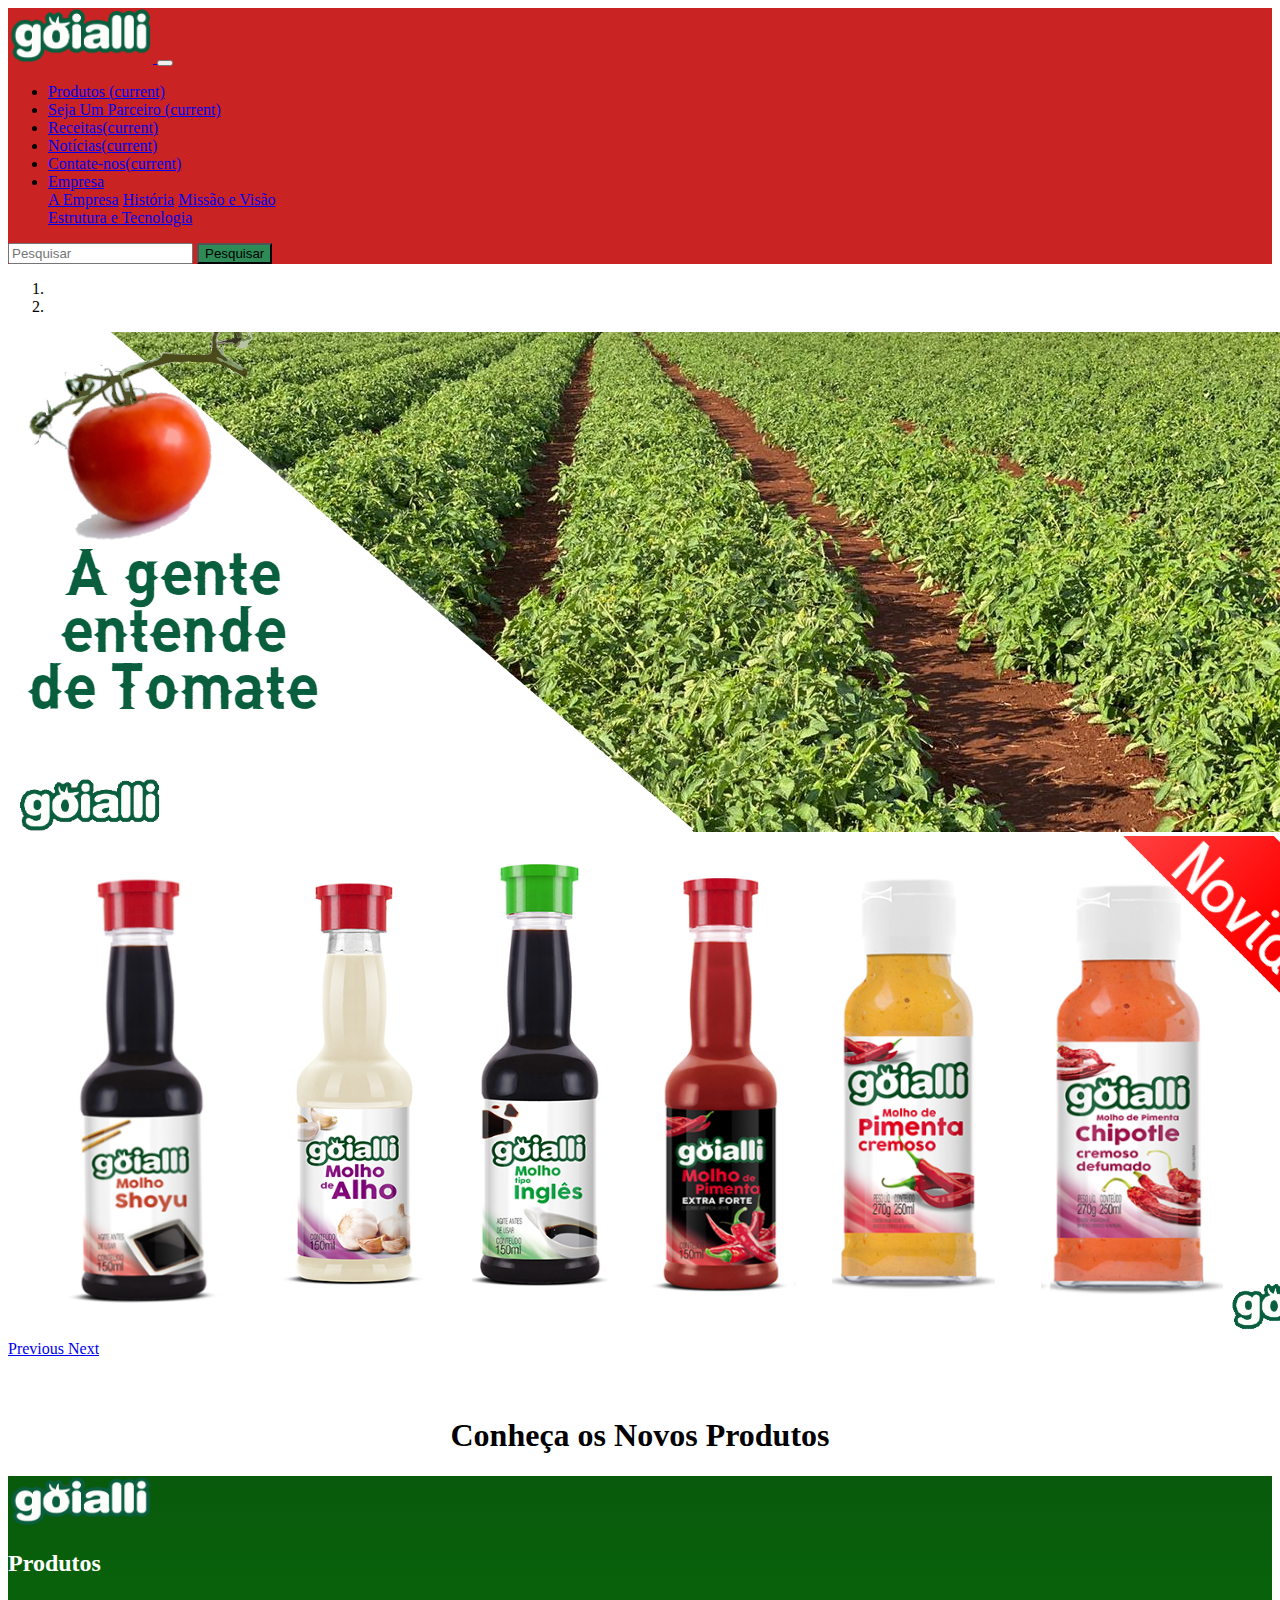
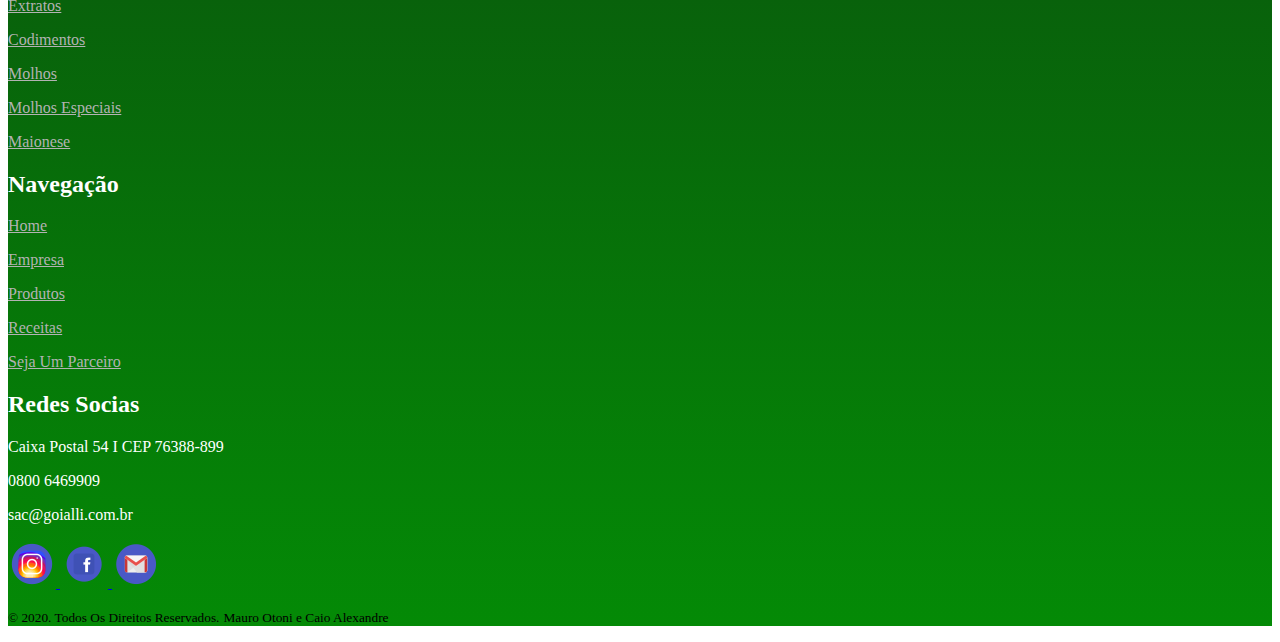
==== index.html @ 7531576b "Add files via upload" ====
<!DOCTYPE html>
<html>

<head>
    <title>Goialli</title>
    <!-- CSS only -->
    <link rel="stylesheet" href="https://stackpath.bootstrapcdn.com/bootstrap/4.5.0/css/bootstrap.min.css" integrity="sha384-9aIt2nRpC12Uk9gS9baDl411NQApFmC26EwAOH8WgZl5MYYxFfc+NcPb1dKGj7Sk" crossorigin="anonymous">

    <!-- JS, Popper.js, and jQuery -->
    <script src="https://code.jquery.com/jquery-3.5.1.slim.min.js" integrity="sha384-DfXdz2htPH0lsSSs5nCTpuj/zy4C+OGpamoFVy38MVBnE+IbbVYUew+OrCXaRkfj" crossorigin="anonymous"></script>
    <script src="https://cdn.jsdelivr.net/npm/popper.js@1.16.0/dist/umd/popper.min.js" integrity="sha384-Q6E9RHvbIyZFJoft+2mJbHaEWldlvI9IOYy5n3zV9zzTtmI3UksdQRVvoxMfooAo" crossorigin="anonymous"></script>
    <script src="https://stackpath.bootstrapcdn.com/bootstrap/4.5.0/js/bootstrap.min.js" integrity="sha384-OgVRvuATP1z7JjHLkuOU7Xw704+h835Lr+6QL9UvYjZE3Ipu6Tp75j7Bh/kR0JKI" crossorigin="anonymous"></script>
    <script type="text/javascript" src="js/js.js"></script>
    <meta name="description" content="Site institucional da Goalli, empresa de produtos alimentícios localizada em Goianésia, Goiás, Brasil. Reunimos profissionais diferenciados para todas as etapas da produ‹o: plantio, colheita, sele‹o, processamento, pesquisa, engenharia, comercializa‹o, marketing e logística. Produzimos atomatados como extrato, polpa e molho completo, alem de vegetais, ketchup e mostarda. Goiás Alimentos S/A.">
    <meta name="keywords" content="goialli, goianésia, goias, brasil, centro-oeste, alimentos, atomatados, extrato, polpa, molho, pimenta, maionese, goumert, shoyu, chiplote ketchup, mostarda">
    <link rel="shortcut icon" href="assets/favicon.png" type="image/x-icon">
    <link href="css/css.css" rel="stylesheet" type="text/css">
    <meta name="viewport" content="width=device-width, initial-scale=1">




</head>

<body>


    <nav class="navbar navbar-expand-lg navbar-dark shadow p-3 mb-3" style="background-color: rgb(202, 35, 35);">
        <a class="navbar-brand" href="#">
            <img src="assets/goiallilogo2.png" width="145" height="55" class="d-inline-block align-top" alt="" loading="lazy">
        </a>
        <button class="navbar-toggler" type="button" data-toggle="collapse" data-target="#navbarSupportedContent" aria-controls="navbarSupportedContent" aria-expanded="false" aria-label="Toggle navigation">
          <span class="navbar-toggler-icon"></span>
        </button>

        <div class="collapse navbar-collapse" id="navbarSupportedContent">
            <ul class="navbar-nav mr-auto">
                <li class="nav-item active">
                    <a class="nav-link" href="#">Produtos <span class="sr-only">(current)</span></a>
                </li>
                <li class="nav-item active">
                    <a class="nav-link" href="#">Seja Um Parceiro <span class="sr-only">(current)</span></a>
                </li>
                <li class="nav-item active">
                    <a class="nav-link" href="#">Receitas<span class="sr-only">(current)</span></a>
                </li>
                <li class="nav-item active">
                    <a class="nav-link" href="#">Notícias<span class="sr-only">(current)</span></a>
                </li>
                <li class="nav-item active">
                    <a class="nav-link" href="#">Contate-nos<span class="sr-only">(current)</span></a>
                </li>
                <li class="nav-item dropdown active">
                    <a class="nav-link dropdown-toggle" href="#" id="navbarDropdown" role="button" data-toggle="dropdown" aria-haspopup="true" aria-expanded="false">
                Empresa
              </a>
                    <div class="dropdown-menu bg-danger" aria-labelledby="navbarDropdown">
                        <a class="dropdown-item" href="#">A Empresa</a>
                        <a class="dropdown-item" href="#">História</a>
                        <a class="dropdown-item" href="#">Missão e Visão</a>
                        <div class="dropdown-divider" style="background-color: rgb(255, 0, 0);"></div>
                        <a class="dropdown-item" href="#">Estrutura e Tecnologia</a>
                    </div>
                </li>

            </ul>
            <form class="form-inline my-2 my-lg-0">
                <input class="form-control mr-sm-2" type="search" placeholder="Pesquisar" aria-label="Search">
                <button class="btn btn-success my-2 my-sm-0" style="background-color: seagreen;" type="submit">Pesquisar</button>
            </form>
        </div>
    </nav>



    <div id="carouselExampleIndicators" class="carousel slide" data-ride="carousel">
        <ol class="carousel-indicators">
            <li data-target="#carouselExampleIndicators" data-slide-to="0" class="active"></li>
            <li data-target="#carouselExampleIndicators" data-slide-to="1"></li>

        </ol>
        <div class="carousel-inner">
            <div class="carousel-item active">
                <img class="d-block" src="assets/plantacao.png" alt="First slide">
            </div>
            <div class="carousel-item">
                <img class="d-block" src="assets/novosmolhos.png" alt="Third slide">


            </div>

        </div>
        <a class="carousel-control-prev" href="#carouselExampleIndicators" role="button" data-slide="prev">
            <span class="carousel-control-prev-icon" aria-hidden="true"></span>
            <span class="sr-only">Previous</span>
        </a>

        <a class="carousel-control-next" href="#carouselExampleIndicators" role="button" data-slide="next">
            <span class="carousel-control-next-icon" aria-hidden="true"></span>
            <span class="sr-only">Next</span>
        </a>
    </div>
    <div class="divtexto container">
        <a class="texto text-muted">
            <h1>Conheça os Novos Produtos</h1>
        </a>
    </div>
    <footer class="footer">
        <div class="mt-5 pt-5 pb-5" class="footer">
            <div class="container">
                <a class="footerbar-brand" href="#">
                    <img src="assets/goiallilogorodape2.png" width="145" height="50" alt="">
                </a>
            </div>
            <div class="container cor">
                <div class="row">
                    <div class="col-lg-4 col-xs-12 cor">
                        <div class="vertical-line" class="text-muted"></div>
                        <h2 class="mt-lg-5 mt-sm-3" class="texto" class="text-muted">Produtos</h2>

                        <p> <a class="link" href="# ">Extratos</a></p>
                        <p> <a class="link" href="# ">Codimentos</a></p>
                        <p> <a class="link" href="# ">Molhos </a></p>
                        <p> <a class="link" href="# ">Molhos Especiais</a></p>
                        <p> <a class="link" href="# ">Maionese</a></p>
                    </div>
                    <div class="col-lg-4 col-xs-12 cor ">
                        <div class="vertical-line" class="text-muted"></div>
                        <h2 class="mt-lg-5 mt-sm-3 " class="texto " class="text-muted ">Navegação</h2>


                        <p> <a class="link" href="# ">Home</a></p>
                        <p> <a class="link" href="# ">Empresa</a></p>
                        <p> <a class="link" href="# ">Produtos</a></p>
                        <p> <a class="link" href="# ">Receitas</a></p>
                        <p> <a class="link" href="# ">Seja Um Parceiro</a></p>
                    </div>
                    <div class="col-lg-4 col-xs-12 cor ">
                        <h2 class="mt-lg-5 mt-sm-3 " class="texto " class="text-muted ">
                            <fonte color="#ff0000 ">Redes Socias</fonte>
                        </h2>

                        <p class="mb-0 "><i class="fa fa-phone mr-3 "></i>Caixa Postal 54 I CEP 76388-899</p>
                        <p class="mb-0 "><i class="fa fa-phone mr-3 "></i>0800 6469909</p>
                        <p><i class="fa fa-envelope-o mr-3 "></i>sac@goialli.com.br</p>
                        <div>
                            <a class="socialicon" href="#">
                                <img src="assets/intagramicon.png" alt="">
                            </a>
                            <a class="socialicon" href="#">
                                <img src="assets/facebookicon.png" alt="">
                            </a>
                            <a class="socialicon" href="#">
                                <img src="assets/gmailicon.png" alt="">
                            </a>
                        </div>
                    </div>
                </div>
            </div>
            <div class="container" class="row mt-5 ">
                <div class="col copyright ">
                    <p class=" "><small class="text-white-50 ">© 2020. Todos Os Direitos Reservados.</small>
                        <small class="text-white-50 ">Mauro Otoni e Caio Alexandre</small>
                    </p>
                </div>
            </div>
        </div>
        </div>
    </footer>


</body>

</html>
---- css/css.css ----
.divtexto {
        padding-top: 3%;
    }
    
    .texto {
        text-align: center;
    }
    
    .divtexto {
        padding-top: 3%;
    }
    
    .texto {
        text-align: center;
    }
    
    .espaco {
        padding-top: 4%;
    }
    
    .molhodiv {
        font-family: 'Tangerine', cursive;
    }
    
    .tamanho h1 {
        font-size: 70px;
    }
    
    .tamanho h3 {
        font-size: 40px;
    }
    
    .verde {
        color: rgb(0, 128, 0);
    }
    
    .shoyu {
        margin-left: 15%;
        transition: none;
    }
    
    .footer {
        background: linear-gradient(to bottom, #095A0C 0%, #048a06 100%);
    }
    
    .cor {
        color: rgb(255, 255, 255)
    }
    
    div.vertical-line {
        width: 1px;
        background-color: #5f5f5f;
        height: 100%;
        float: right;
    }
    
    .link {
        color: rgb(179, 179, 179);
    }
    
    .link:hover {
        color: rgb(255, 255, 255);
        text-decoration: underline;
        transition-delay: 1s;
    }
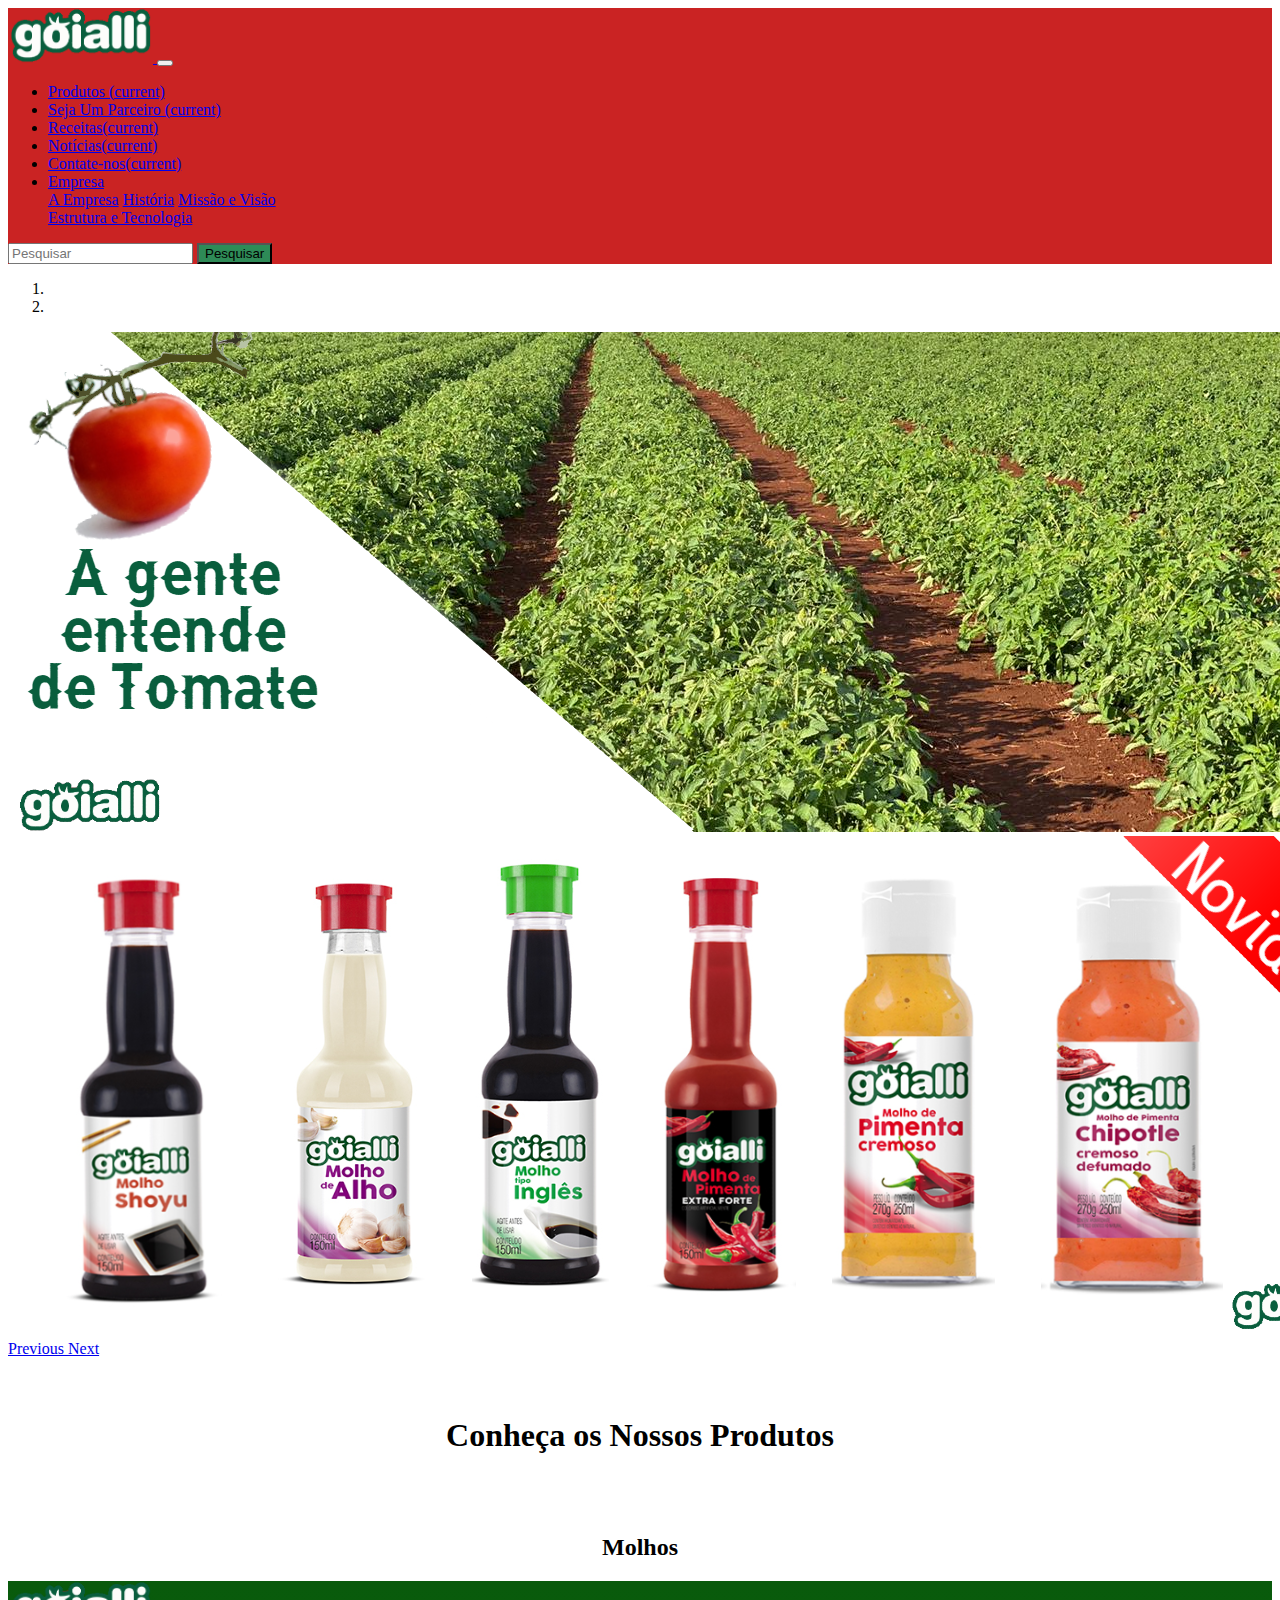
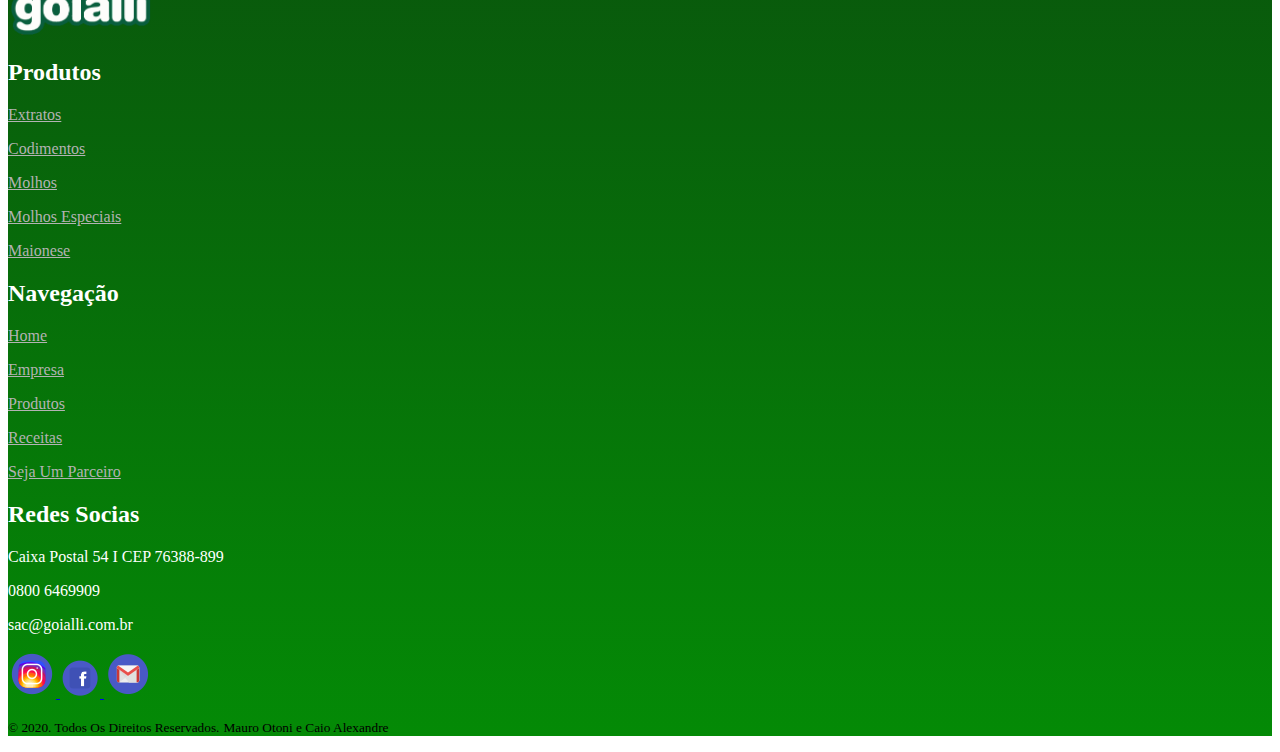
==== commit 646b17e1: "13/07" ====
--- a/index.html
+++ b/index.html
@@ -16,6 +16,7 @@
     <link rel="shortcut icon" href="assets/favicon.png" type="image/x-icon">
     <link href="css/css.css" rel="stylesheet" type="text/css">
     <meta name="viewport" content="width=device-width, initial-scale=1">
+    <script src="https://code.jquery.com/jquery-3.5.0.js"></script>
 
 
 
@@ -23,53 +24,53 @@
 </head>
 
 <body>
-
-
-    <nav class="navbar navbar-expand-lg navbar-dark shadow p-3 mb-3" style="background-color: rgb(202, 35, 35);">
-        <a class="navbar-brand" href="#">
-            <img src="assets/goiallilogo2.png" width="145" height="55" class="d-inline-block align-top" alt="" loading="lazy">
-        </a>
-        <button class="navbar-toggler" type="button" data-toggle="collapse" data-target="#navbarSupportedContent" aria-controls="navbarSupportedContent" aria-expanded="false" aria-label="Toggle navigation">
+    <div id="navbar">
+        <nav class="navbar navbar-expand-lg navbar-dark shadow p-3 mb-3" style="background-color: rgb(202, 35, 35);">
+            <a class="navbar-brand" href="index.html">
+                <img src="assets/goiallilogo2.png" width="145" height="55" class="d-inline-block align-top" alt="" loading="lazy">
+            </a>
+            <button class="navbar-toggler" type="button" data-toggle="collapse" data-target="#navbarSupportedContent" aria-controls="navbarSupportedContent" aria-expanded="false" aria-label="Toggle navigation">
           <span class="navbar-toggler-icon"></span>
         </button>
 
-        <div class="collapse navbar-collapse" id="navbarSupportedContent">
-            <ul class="navbar-nav mr-auto">
-                <li class="nav-item active">
-                    <a class="nav-link" href="#">Produtos <span class="sr-only">(current)</span></a>
-                </li>
-                <li class="nav-item active">
-                    <a class="nav-link" href="#">Seja Um Parceiro <span class="sr-only">(current)</span></a>
-                </li>
-                <li class="nav-item active">
-                    <a class="nav-link" href="#">Receitas<span class="sr-only">(current)</span></a>
-                </li>
-                <li class="nav-item active">
-                    <a class="nav-link" href="#">Notícias<span class="sr-only">(current)</span></a>
-                </li>
-                <li class="nav-item active">
-                    <a class="nav-link" href="#">Contate-nos<span class="sr-only">(current)</span></a>
-                </li>
-                <li class="nav-item dropdown active">
-                    <a class="nav-link dropdown-toggle" href="#" id="navbarDropdown" role="button" data-toggle="dropdown" aria-haspopup="true" aria-expanded="false">
+            <div class="collapse navbar-collapse" id="navbarSupportedContent">
+                <ul class="navbar-nav mr-auto">
+                    <li class="nav-item active">
+                        <a class="nav-link" href="produtos.html">Produtos <span class="sr-only">(current)</span></a>
+                    </li>
+                    <li class="nav-item active">
+                        <a class="nav-link" href="#">Seja Um Parceiro <span class="sr-only">(current)</span></a>
+                    </li>
+                    <li class="nav-item active">
+                        <a class="nav-link" href="#">Receitas<span class="sr-only">(current)</span></a>
+                    </li>
+                    <li class="nav-item active">
+                        <a class="nav-link" href="#">Notícias<span class="sr-only">(current)</span></a>
+                    </li>
+                    <li class="nav-item active">
+                        <a class="nav-link" href="#">Contate-nos<span class="sr-only">(current)</span></a>
+                    </li>
+                    <li class="nav-item dropdown active">
+                        <a class="nav-link dropdown-toggle" href="#" id="navbarDropdown" role="button" data-toggle="dropdown" aria-haspopup="true" aria-expanded="false">
                 Empresa
               </a>
-                    <div class="dropdown-menu bg-danger" aria-labelledby="navbarDropdown">
-                        <a class="dropdown-item" href="#">A Empresa</a>
-                        <a class="dropdown-item" href="#">História</a>
-                        <a class="dropdown-item" href="#">Missão e Visão</a>
-                        <div class="dropdown-divider" style="background-color: rgb(255, 0, 0);"></div>
-                        <a class="dropdown-item" href="#">Estrutura e Tecnologia</a>
-                    </div>
-                </li>
+                        <div class="dropdown-menu bg-danger" aria-labelledby="navbarDropdown">
+                            <a class="dropdown-item" href="aempresa.html#empresa">A Empresa</a>
+                            <a class="dropdown-item" href="aempresa.html#historia">História</a>
+                            <a class="dropdown-item" href="aempresa.html#visao">Missão e Visão</a>
+                            <div class="dropdown-divider" style="background-color: rgb(255, 0, 0);"></div>
+                            <a class="dropdown-item" href="aempresa.html#estruturatecnologia">Estrutura e Tecnologia</a>
+                        </div>
+                    </li>
 
-            </ul>
-            <form class="form-inline my-2 my-lg-0">
-                <input class="form-control mr-sm-2" type="search" placeholder="Pesquisar" aria-label="Search">
-                <button class="btn btn-success my-2 my-sm-0" style="background-color: seagreen;" type="submit">Pesquisar</button>
-            </form>
-        </div>
-    </nav>
+                </ul>
+                <form class="form-inline my-2 my-lg-0">
+                    <input class="form-control mr-sm-2" type="search" placeholder="Pesquisar" aria-label="Search">
+                    <button class="btn btn-success my-2 my-sm-0" style="background-color: seagreen;" type="submit">Pesquisar</button>
+                </form>
+            </div>
+        </nav>
+    </div>
 
 
 
@@ -102,14 +103,20 @@
     </div>
     <div class="divtexto container">
         <a class="texto text-muted">
-            <h1>Conheça os Novos Produtos</h1>
+            <h1>Conheça os Nossos Produtos</h1>
         </a>
     </div>
+    <div class="divtexto container">
+        <a class="texto text-muted">
+            <h2>Molhos</h2>
+        </a>
+    </div>
+
     <footer class="footer">
         <div class="mt-5 pt-5 pb-5" class="footer">
             <div class="container">
-                <a class="footerbar-brand" href="#">
-                    <img src="assets/goiallilogorodape2.png" width="145" height="50" alt="">
+                <a class="footerbar-brand" href="index.html">
+                    <img src="assets/goiallilogorodape2.png" width="145" height="55" alt="">
                 </a>
             </div>
             <div class="container cor">
@@ -129,9 +136,9 @@
                         <h2 class="mt-lg-5 mt-sm-3 " class="texto " class="text-muted ">Navegação</h2>
 
 
-                        <p> <a class="link" href="# ">Home</a></p>
-                        <p> <a class="link" href="# ">Empresa</a></p>
-                        <p> <a class="link" href="# ">Produtos</a></p>
+                        <p> <a class="link" href="index.html">Home</a></p>
+                        <p> <a class="link" href="aempresa.html">Empresa</a></p>
+                        <p> <a class="link" href="produtos.html">Produtos</a></p>
                         <p> <a class="link" href="# ">Receitas</a></p>
                         <p> <a class="link" href="# ">Seja Um Parceiro</a></p>
                     </div>
--- a/css/css.css
+++ b/css/css.css
@@ -1,65 +1,134 @@
-    .divtexto {
-        padding-top: 3%;
-    }
-    
-    .texto {
-        text-align: center;
-    }
-    
-    .divtexto {
-        padding-top: 3%;
-    }
-    
-    .texto {
-        text-align: center;
-    }
-    
-    .espaco {
-        padding-top: 4%;
-    }
-    
-    .molhodiv {
-        font-family: 'Tangerine', cursive;
-    }
-    
-    .tamanho h1 {
-        font-size: 70px;
-    }
-    
-    .tamanho h3 {
-        font-size: 40px;
-    }
-    
-    .verde {
-        color: rgb(0, 128, 0);
-    }
-    
-    .shoyu {
-        margin-left: 15%;
-        transition: none;
-    }
-    
-    .footer {
-        background: linear-gradient(to bottom, #095A0C 0%, #048a06 100%);
-    }
-    
-    .cor {
-        color: rgb(255, 255, 255)
-    }
-    
-    div.vertical-line {
-        width: 1px;
-        background-color: #5f5f5f;
-        height: 100%;
-        float: right;
-    }
-    
-    .link {
-        color: rgb(179, 179, 179);
-    }
-    
-    .link:hover {
-        color: rgb(255, 255, 255);
-        text-decoration: underline;
-        transition-delay: 1s;
-    }+.divtexto {
+    padding-top: 3%;
+}
+
+.texto {
+    text-align: center;
+}
+
+.divtexto {
+    padding-top: 3%;
+}
+
+.texto {
+    text-align: center;
+}
+
+.espaco {
+    padding-top: 4%;
+}
+
+.molhodiv {
+    font-family: 'Tangerine', cursive;
+}
+
+.tamanho h1 {
+    font-size: 70px;
+}
+
+.tamanho h3 {
+    font-size: 40px;
+}
+
+.verde {
+    color: rgb(0, 128, 0);
+}
+
+.shoyu {
+    margin-left: 15%;
+    transition: none;
+}
+
+.footer {
+    background: linear-gradient(to bottom, #095A0C 0%, #048a06 100%);
+}
+
+.cor {
+    color: rgb(255, 255, 255)
+}
+
+div.vertical-line {
+    width: 1px;
+    background-color: #5f5f5f;
+    height: 100%;
+    float: right;
+}
+
+.link {
+    color: rgb(179, 179, 179);
+}
+
+.link:hover {
+    color: rgb(255, 255, 255);
+    text-decoration: underline;
+}
+
+hr {
+    width: 95%;
+}
+
+.conheca {
+    margin-top: 5%;
+}
+
+.topomolhos {
+    margin-top: 3%;
+}
+
+.box {
+    overflow: hidden;
+}
+
+.box {
+    max-width: 100%;
+    -moz-transition: all 0.3s;
+    -webkit-transition: all 0.3s;
+    transition: all 0.3s;
+}
+
+.box:hover {
+    -moz-transform: scale(1.2);
+    -webkit-transform: scale(1.2);
+    transform: scale(1.2);
+}
+
+.top {
+    margin-top: 3%;
+}
+
+.card-text {
+    font-size: smaller;
+}
+
+.topcard {
+    margin-top: 3%;
+}
+
+.sastable #head th {
+    background-color: #D5D5D5;
+}
+
+.sastable td {
+    background-color: #FFFFFF;
+}
+
+.sastable th {
+    background-color: #FFFFFF;
+}
+
+.position {
+    float: right;
+}
+
+.center {
+    margin: 0 auto;
+    float: center;
+}
+
+.titulo {
+    font-family: Cambria, Cochin, Georgia, Times, 'Times New Roman', serif;
+}
+
+.textinho {
+    font-family: Arial, Helvetica, sans-serif;
+}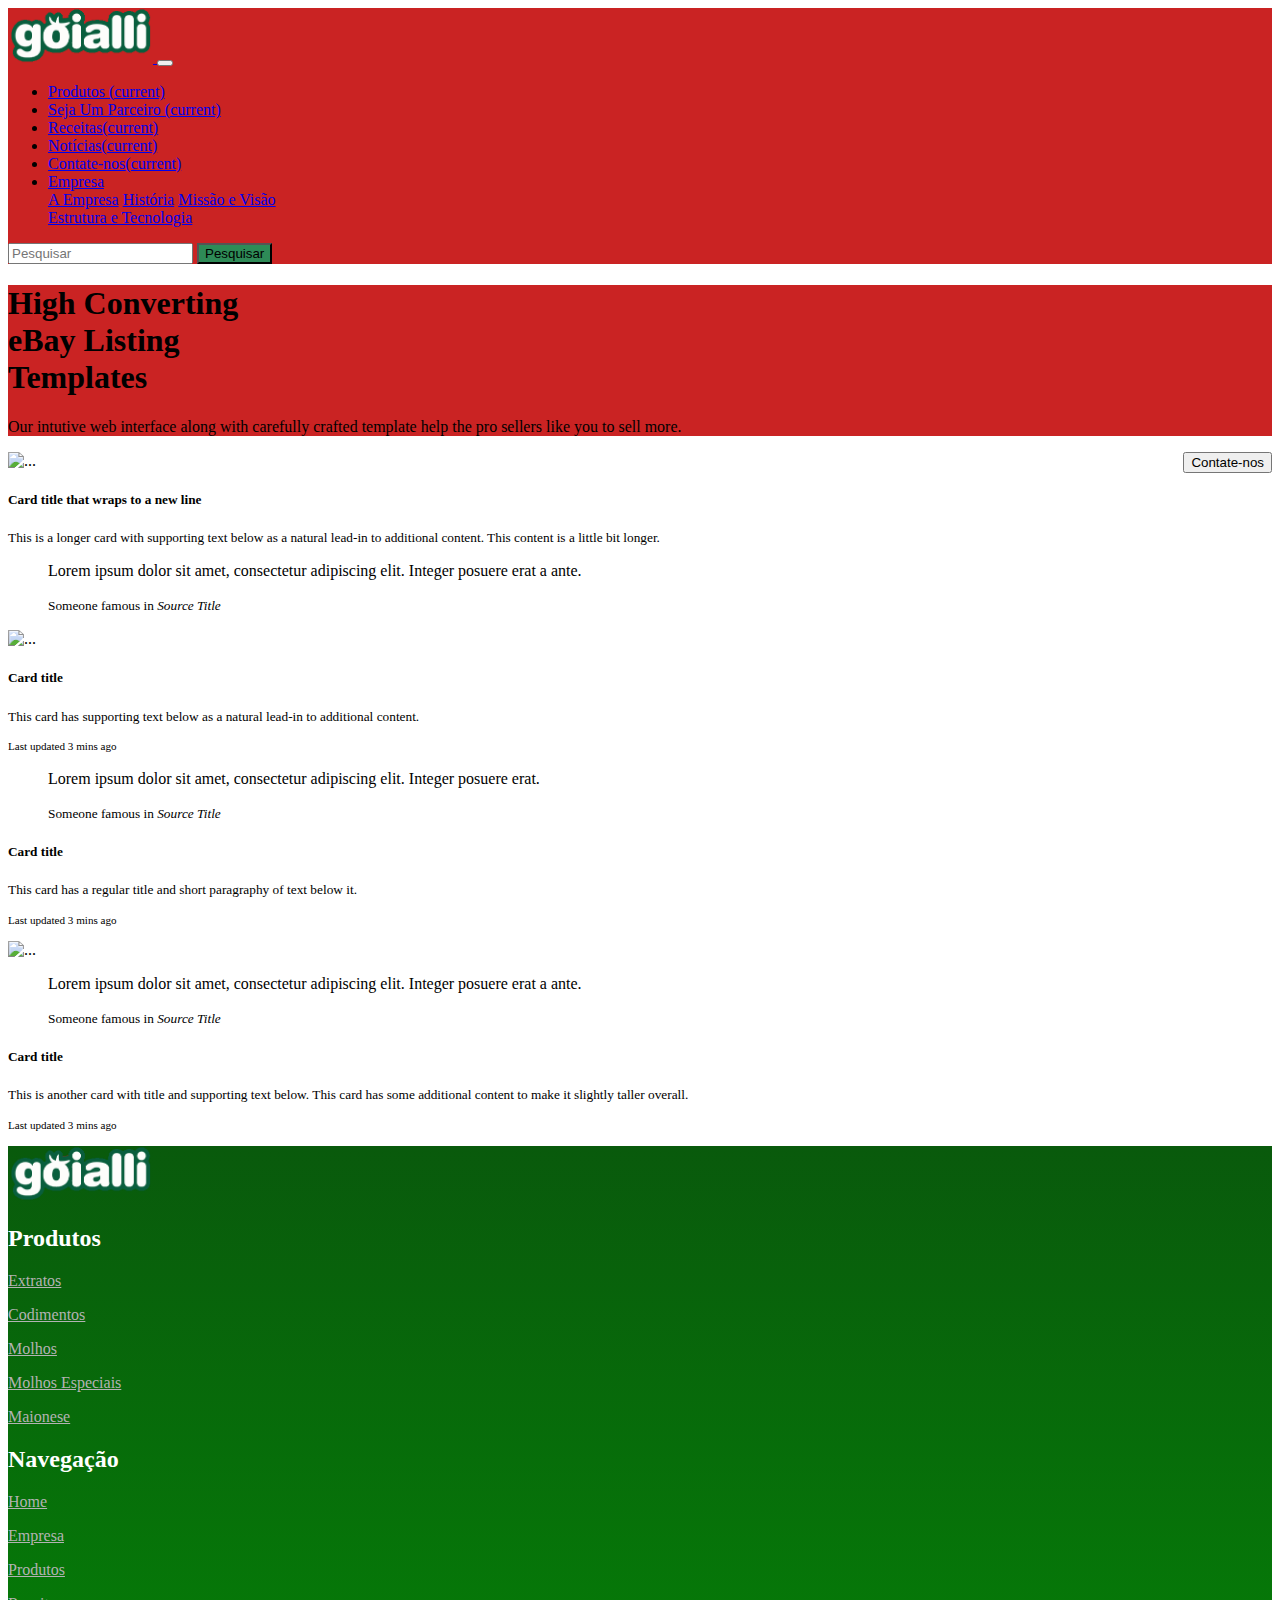
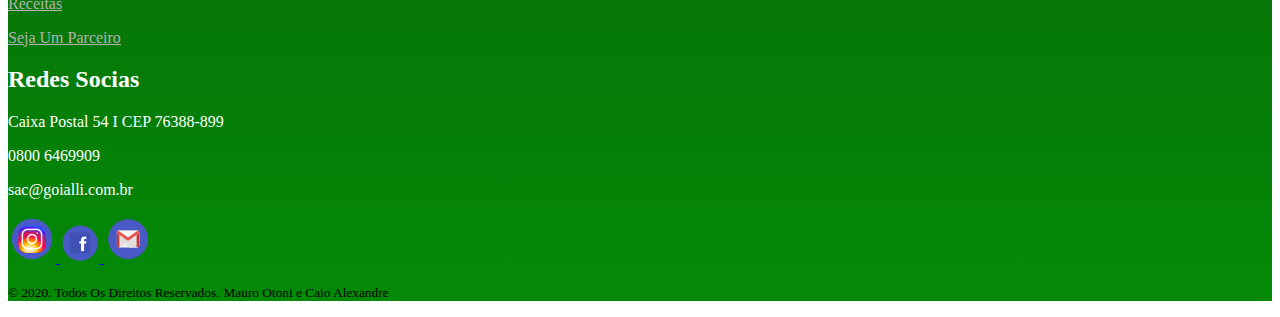
==== commit b3f2c4c6: "16/07" ====
--- a/index.html
+++ b/index.html
@@ -25,7 +25,7 @@
 
 <body>
     <div id="navbar">
-        <nav class="navbar navbar-expand-lg navbar-dark shadow p-3 mb-3" style="background-color: rgb(202, 35, 35);">
+        <nav class="navbar navbar-expand-lg navbar-dark " style="background-color: rgb(202, 35, 35);">
             <a class="navbar-brand" href="index.html">
                 <img src="assets/goiallilogo2.png" width="145" height="55" class="d-inline-block align-top" alt="" loading="lazy">
             </a>
@@ -71,46 +71,95 @@
             </div>
         </nav>
     </div>
-
-
-
-    <div id="carouselExampleIndicators" class="carousel slide" data-ride="carousel">
-        <ol class="carousel-indicators">
-            <li data-target="#carouselExampleIndicators" data-slide-to="0" class="active"></li>
-            <li data-target="#carouselExampleIndicators" data-slide-to="1"></li>
-
-        </ol>
-        <div class="carousel-inner">
-            <div class="carousel-item active">
-                <img class="d-block" src="assets/plantacao.png" alt="First slide">
-            </div>
-            <div class="carousel-item">
-                <img class="d-block" src="assets/novosmolhos.png" alt="Third slide">
-
-
-            </div>
-
-        </div>
-        <a class="carousel-control-prev" href="#carouselExampleIndicators" role="button" data-slide="prev">
-            <span class="carousel-control-prev-icon" aria-hidden="true"></span>
-            <span class="sr-only">Previous</span>
-        </a>
-
-        <a class="carousel-control-next" href="#carouselExampleIndicators" role="button" data-slide="next">
-            <span class="carousel-control-next-icon" aria-hidden="true"></span>
-            <span class="sr-only">Next</span>
-        </a>
+    <div class="container">
+        <section class="hero section" style="background-color: rgb(202, 35, 35);">
+            <div class="container">
+                <div class="row">
+                    <div class="col-md-5">
+                        <h1 class="heading-one text-white">High Converting <br /> eBay Listing <br /> Templates</h1>
+                        <p class="display-font-two text-success">
+                            Our intutive web interface along with carefully crafted template help the pro sellers like you to sell more.
+                        </p>
+                        <div class="">
+                            <button type="button" class="btn btn-success btn-lg position">Contate-nos</button>
+                        </div>
+                    </div>
+
+                </div>
+            </div>
+        </section>
     </div>
-    <div class="divtexto container">
-        <a class="texto text-muted">
-            <h1>Conheça os Nossos Produtos</h1>
-        </a>
+
+
+
+
+
+    <div class="card-columns">
+        <div class="card">
+            <img src="..." class="card-img-top" alt="...">
+            <div class="card-body">
+                <h5 class="card-title">Card title that wraps to a new line</h5>
+                <p class="card-text">This is a longer card with supporting text below as a natural lead-in to additional content. This content is a little bit longer.</p>
+            </div>
+        </div>
+        <div class="card p-3">
+            <blockquote class="blockquote mb-0 card-body">
+                <p>Lorem ipsum dolor sit amet, consectetur adipiscing elit. Integer posuere erat a ante.</p>
+                <footer class="blockquote-footer">
+                    <small class="text-muted">
+                Someone famous in <cite title="Source Title">Source Title</cite>
+              </small>
+                </footer>
+            </blockquote>
+        </div>
+        <div class="card">
+            <img src="..." class="card-img-top" alt="...">
+            <div class="card-body">
+                <h5 class="card-title">Card title</h5>
+                <p class="card-text">This card has supporting text below as a natural lead-in to additional content.</p>
+                <p class="card-text"><small class="text-muted">Last updated 3 mins ago</small></p>
+            </div>
+        </div>
+        <div class="card bg-primary text-white text-center p-3">
+            <blockquote class="blockquote mb-0">
+                <p>Lorem ipsum dolor sit amet, consectetur adipiscing elit. Integer posuere erat.</p>
+                <footer class="blockquote-footer text-white">
+                    <small>
+                Someone famous in <cite title="Source Title">Source Title</cite>
+              </small>
+                </footer>
+            </blockquote>
+        </div>
+        <div class="card text-center">
+            <div class="card-body">
+                <h5 class="card-title">Card title</h5>
+                <p class="card-text">This card has a regular title and short paragraphy of text below it.</p>
+                <p class="card-text"><small class="text-muted">Last updated 3 mins ago</small></p>
+            </div>
+        </div>
+        <div class="card">
+            <img src="..." class="card-img-top" alt="...">
+        </div>
+        <div class="card p-3 text-right">
+            <blockquote class="blockquote mb-0">
+                <p>Lorem ipsum dolor sit amet, consectetur adipiscing elit. Integer posuere erat a ante.</p>
+                <footer class="blockquote-footer">
+                    <small class="text-muted">
+                Someone famous in <cite title="Source Title">Source Title</cite>
+              </small>
+                </footer>
+            </blockquote>
+        </div>
+        <div class="card">
+            <div class="card-body">
+                <h5 class="card-title">Card title</h5>
+                <p class="card-text">This is another card with title and supporting text below. This card has some additional content to make it slightly taller overall.</p>
+                <p class="card-text"><small class="text-muted">Last updated 3 mins ago</small></p>
+            </div>
+        </div>
     </div>
-    <div class="divtexto container">
-        <a class="texto text-muted">
-            <h2>Molhos</h2>
-        </a>
-    </div>
+
+
 
     <footer class="footer">
         <div class="mt-5 pt-5 pb-5" class="footer">
--- a/css/css.css
+++ b/css/css.css
@@ -1,3 +1,7 @@
+.body {
+    background-color: rgba(230, 228, 228, 0.877);
+}
+
 .divtexto {
     padding-top: 3%;
 }
@@ -87,9 +91,9 @@
 }
 
 .box:hover {
-    -moz-transform: scale(1.2);
-    -webkit-transform: scale(1.2);
-    transform: scale(1.2);
+    -moz-transform: scale(1.3);
+    -webkit-transform: scale(1.3);
+    transform: scale(1.3);
 }
 
 .top {
@@ -131,4 +135,8 @@
 
 .textinho {
     font-family: Arial, Helvetica, sans-serif;
+}
+
+.positionn {
+    float: left;
 }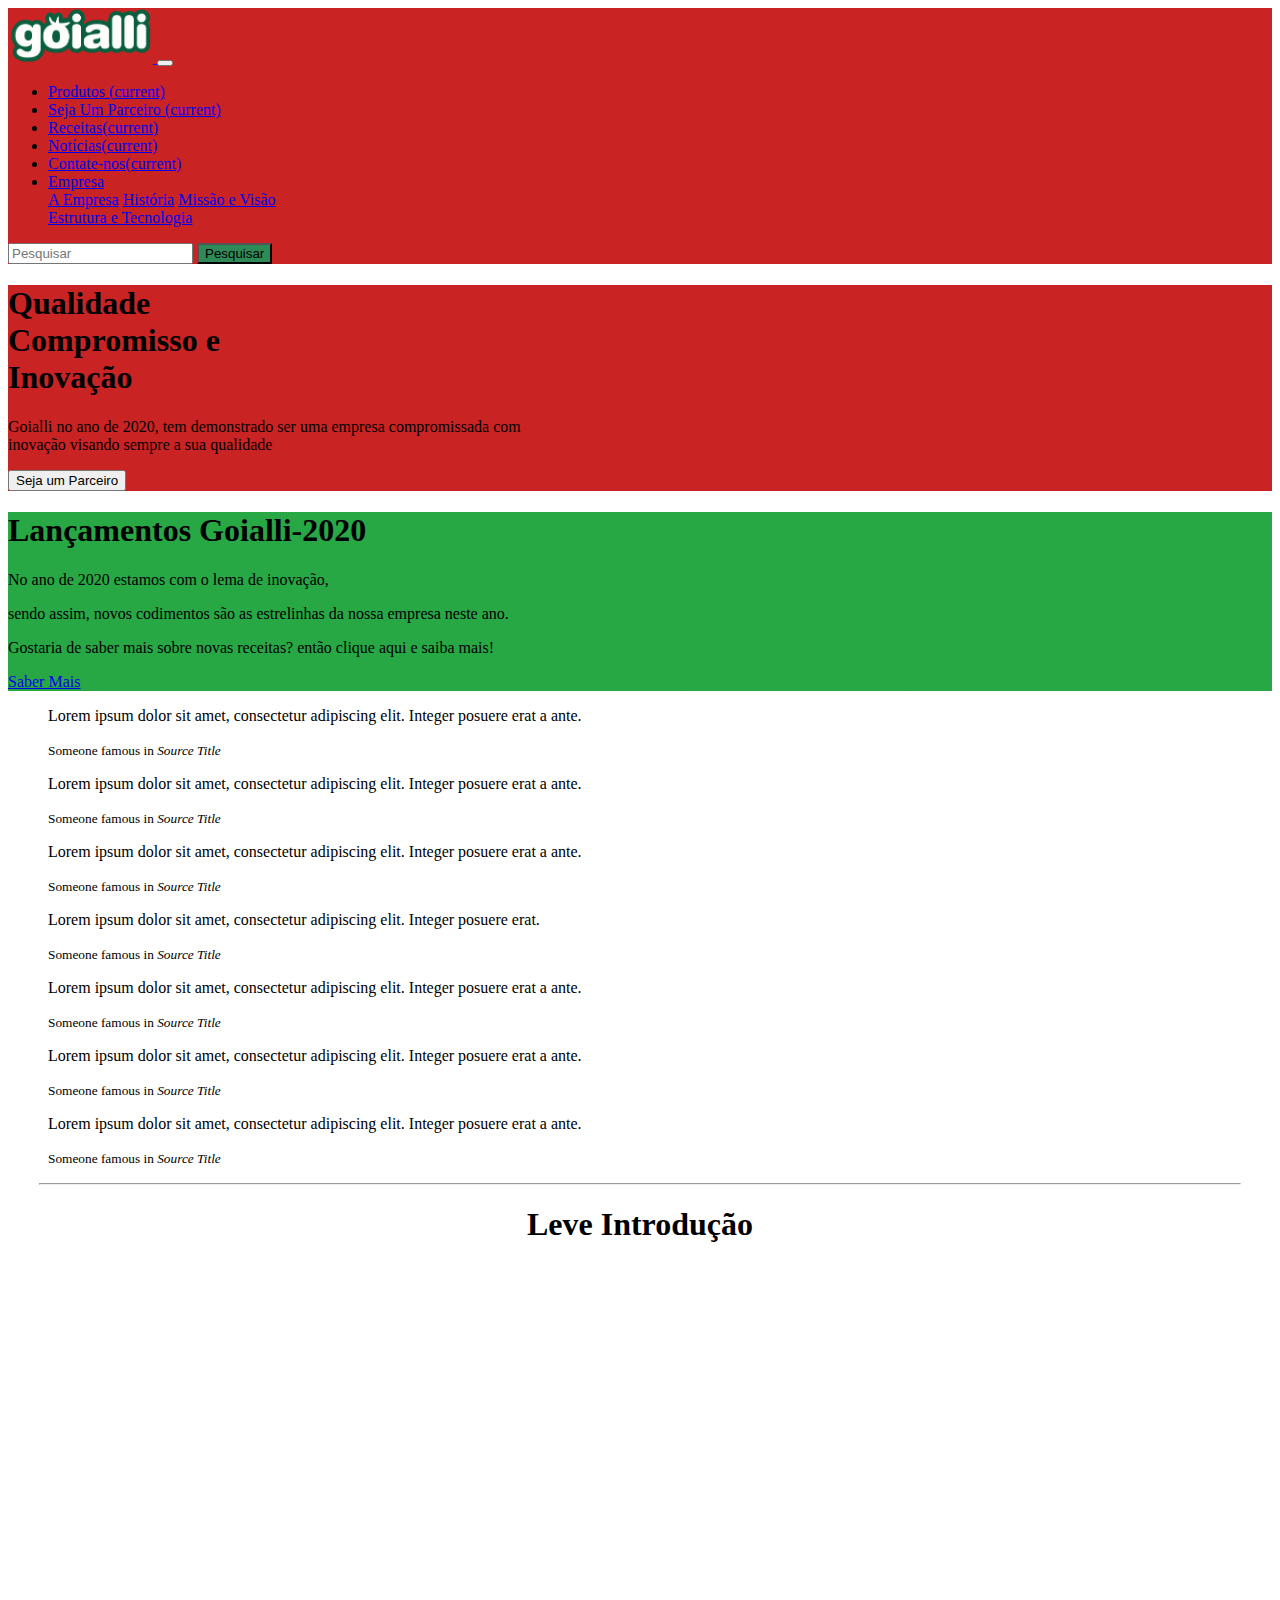
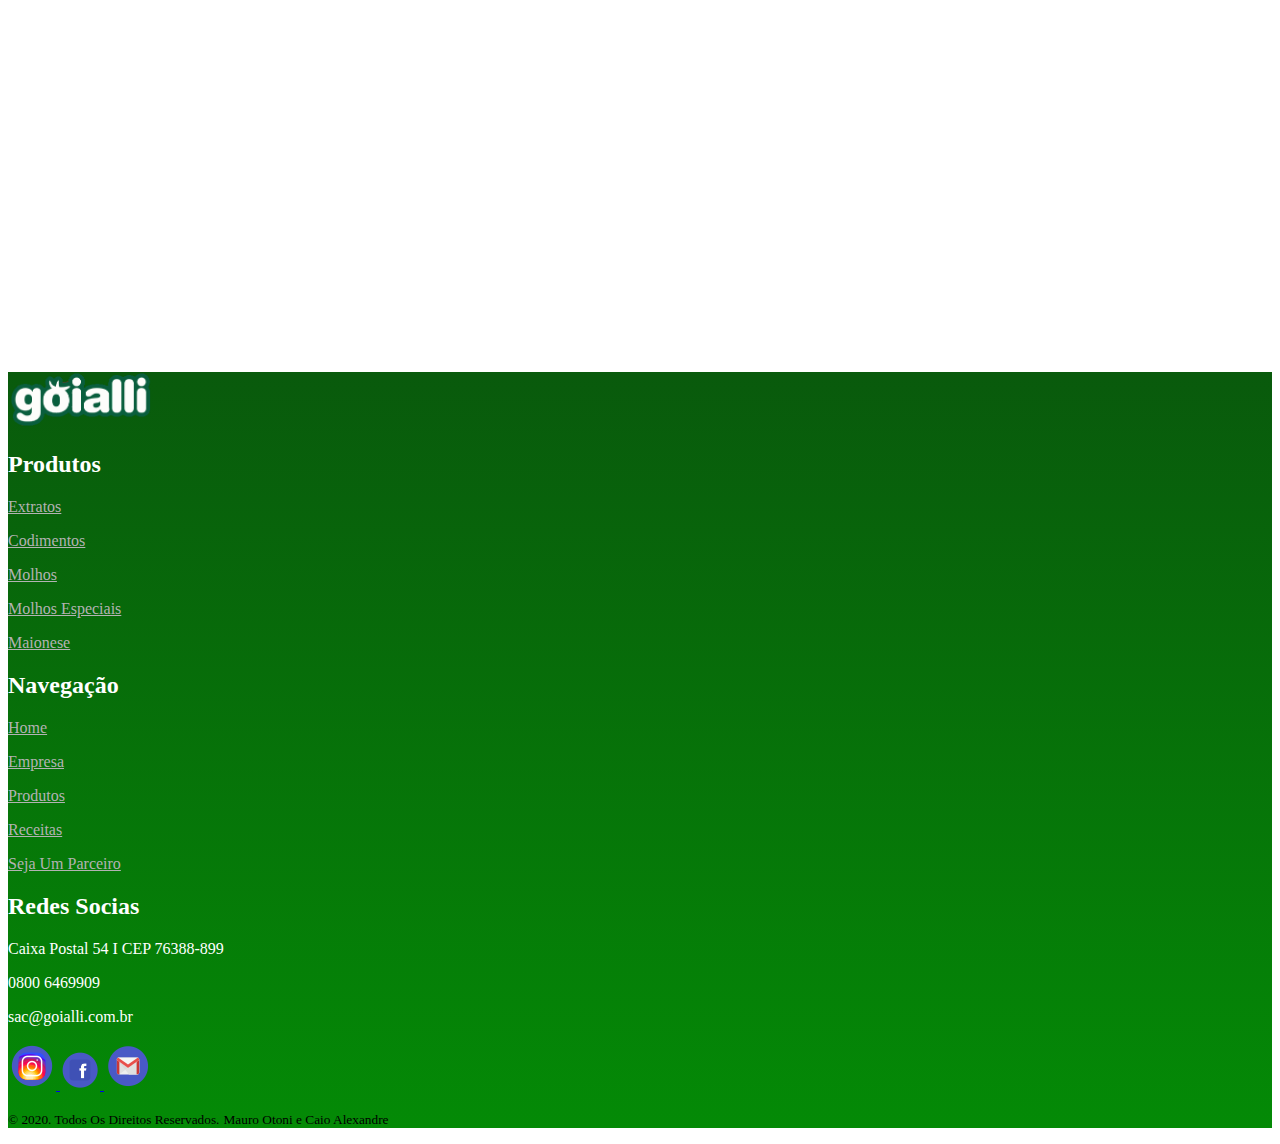
==== commit 9811d7e5: "18/07" ====
--- a/index.html
+++ b/index.html
@@ -16,7 +16,7 @@
     <link rel="shortcut icon" href="assets/favicon.png" type="image/x-icon">
     <link href="css/css.css" rel="stylesheet" type="text/css">
     <meta name="viewport" content="width=device-width, initial-scale=1">
-    <script src="https://code.jquery.com/jquery-3.5.0.js"></script>
+
 
 
 
@@ -71,36 +71,53 @@
             </div>
         </nav>
     </div>
-    <div class="container">
-        <section class="hero section" style="background-color: rgb(202, 35, 35);">
+
+
+
+
+
+
+    <section class="hero section" style="background-color: rgb(202, 35, 35);">
+        <div class="">
+
             <div class="container">
-                <div class="row">
-                    <div class="col-md-5">
-                        <h1 class="heading-one text-white">High Converting <br /> eBay Listing <br /> Templates</h1>
-                        <p class="display-font-two text-success">
-                            Our intutive web interface along with carefully crafted template help the pro sellers like you to sell more.
-                        </p>
-                        <div class="">
-                            <button type="button" class="btn btn-success btn-lg position">Contate-nos</button>
-                        </div>
-                    </div>
-
+                <h1 class="heading-one text-white text">Qualidade<br />Compromisso e<br />Inovação</h1>
+                <p class="display-font-two text-success lead">
+                    Goialli no ano de 2020, tem demonstrado ser uma empresa compromissada com <br>inovação visando sempre a sua qualidade
+                </p>
+                <div class="">
+                    <button type="button" class="btn btn-success btn-lg">Seja um Parceiro</button>
                 </div>
             </div>
-        </section>
-    </div>
-
-
-
-
-
-    <div class="card-columns">
-        <div class="card">
-            <img src="..." class="card-img-top" alt="...">
-            <div class="card-body">
-                <h5 class="card-title">Card title that wraps to a new line</h5>
-                <p class="card-text">This is a longer card with supporting text below as a natural lead-in to additional content. This content is a little bit longer.</p>
-            </div>
+
+
+
+        </div>
+    </section>
+    <div class="jumbotron" style="background-image: url('assets/tomatoindex.png');">
+        <h1 class="display-4">Lançamentos Goialli-2020</h1>
+        <p class="lead">No ano de 2020 estamos com o lema de inovação,
+            <p class="lead"> sendo assim, novos codimentos são as estrelinhas da nossa empresa neste ano.</p>
+
+            <p>Gostaria de saber mais sobre novas receitas? então clique aqui e saiba mais!</p>
+            <a class="btn btn-danger btn-lg" href="#" role="button">Saber Mais</a>
+    </div>
+
+
+
+
+
+
+    <div class="card-columns container">
+        <div class="card p-2">
+            <blockquote class="blockquote mb-0 card-body">
+                <p>Lorem ipsum dolor sit amet, consectetur adipiscing elit. Integer posuere erat a ante.</p>
+                <footer class="blockquote-footer">
+                    <small class="text-muted">
+                Someone famous in <cite title="Source Title">Source Title</cite>
+              </small>
+                </footer>
+            </blockquote>
         </div>
         <div class="card p-3">
             <blockquote class="blockquote mb-0 card-body">
@@ -112,15 +129,17 @@
                 </footer>
             </blockquote>
         </div>
-        <div class="card">
-            <img src="..." class="card-img-top" alt="...">
-            <div class="card-body">
-                <h5 class="card-title">Card title</h5>
-                <p class="card-text">This card has supporting text below as a natural lead-in to additional content.</p>
-                <p class="card-text"><small class="text-muted">Last updated 3 mins ago</small></p>
-            </div>
-        </div>
-        <div class="card bg-primary text-white text-center p-3">
+        <div class="card p-3">
+            <blockquote class="blockquote mb-0 card-body">
+                <p>Lorem ipsum dolor sit amet, consectetur adipiscing elit. Integer posuere erat a ante.</p>
+                <footer class="blockquote-footer">
+                    <small class="text-muted">
+                Someone famous in <cite title="Source Title">Source Title</cite>
+              </small>
+                </footer>
+            </blockquote>
+        </div>
+        <div class="card bg-success text-white text-center p-3">
             <blockquote class="blockquote mb-0">
                 <p>Lorem ipsum dolor sit amet, consectetur adipiscing elit. Integer posuere erat.</p>
                 <footer class="blockquote-footer text-white">
@@ -130,17 +149,27 @@
                 </footer>
             </blockquote>
         </div>
-        <div class="card text-center">
-            <div class="card-body">
-                <h5 class="card-title">Card title</h5>
-                <p class="card-text">This card has a regular title and short paragraphy of text below it.</p>
-                <p class="card-text"><small class="text-muted">Last updated 3 mins ago</small></p>
-            </div>
-        </div>
-        <div class="card">
-            <img src="..." class="card-img-top" alt="...">
-        </div>
-        <div class="card p-3 text-right">
+        <div class="card p-1">
+            <blockquote class="blockquote mb-0 card-body">
+                <p>Lorem ipsum dolor sit amet, consectetur adipiscing elit. Integer posuere erat a ante.</p>
+                <footer class="blockquote-footer">
+                    <small class="text-muted">
+                Someone famous in <cite title="Source Title">Source Title</cite>
+              </small>
+                </footer>
+            </blockquote>
+        </div>
+        <div class="card p-4">
+            <blockquote class="blockquote mb-0 card-body">
+                <p>Lorem ipsum dolor sit amet, consectetur adipiscing elit. Integer posuere erat a ante.</p>
+                <footer class="blockquote-footer">
+                    <small class="text-muted">
+                Someone famous in <cite title="Source Title">Source Title</cite>
+              </small>
+                </footer>
+            </blockquote>
+        </div>
+        <div class="card p-4 text-right">
             <blockquote class="blockquote mb-0">
                 <p>Lorem ipsum dolor sit amet, consectetur adipiscing elit. Integer posuere erat a ante.</p>
                 <footer class="blockquote-footer">
@@ -150,13 +179,15 @@
                 </footer>
             </blockquote>
         </div>
-        <div class="card">
-            <div class="card-body">
-                <h5 class="card-title">Card title</h5>
-                <p class="card-text">This is another card with title and supporting text below. This card has some additional content to make it slightly taller overall.</p>
-                <p class="card-text"><small class="text-muted">Last updated 3 mins ago</small></p>
-            </div>
-        </div>
+
+    </div>
+    <hr>
+    <div>
+        <h1 class="display-4 texto">Leve Introdução</h1>
+
+    </div>
+    <div class="video-container">
+        <iframe width="560" height="315" src="https://www.youtube.com/embed/thy51MQBxgM" frameborder="0" allow="accelerometer; autoplay; encrypted-media; gyroscope; picture-in-picture" allowfullscreen></iframe>
     </div>
 
 
--- a/css/css.css
+++ b/css/css.css
@@ -139,4 +139,28 @@
 
 .positionn {
     float: left;
+}
+
+.gente {
+    padding-left: 15%;
+}
+
+.video-container {
+    overflow: hidden;
+    position: relative;
+    width: 100%;
+}
+
+.video-container::after {
+    padding-top: 56%;
+    display: block;
+    content: '';
+}
+
+.video-container iframe {
+    position: absolute;
+    top: 0;
+    left: 0;
+    width: 100%;
+    height: 100%;
 }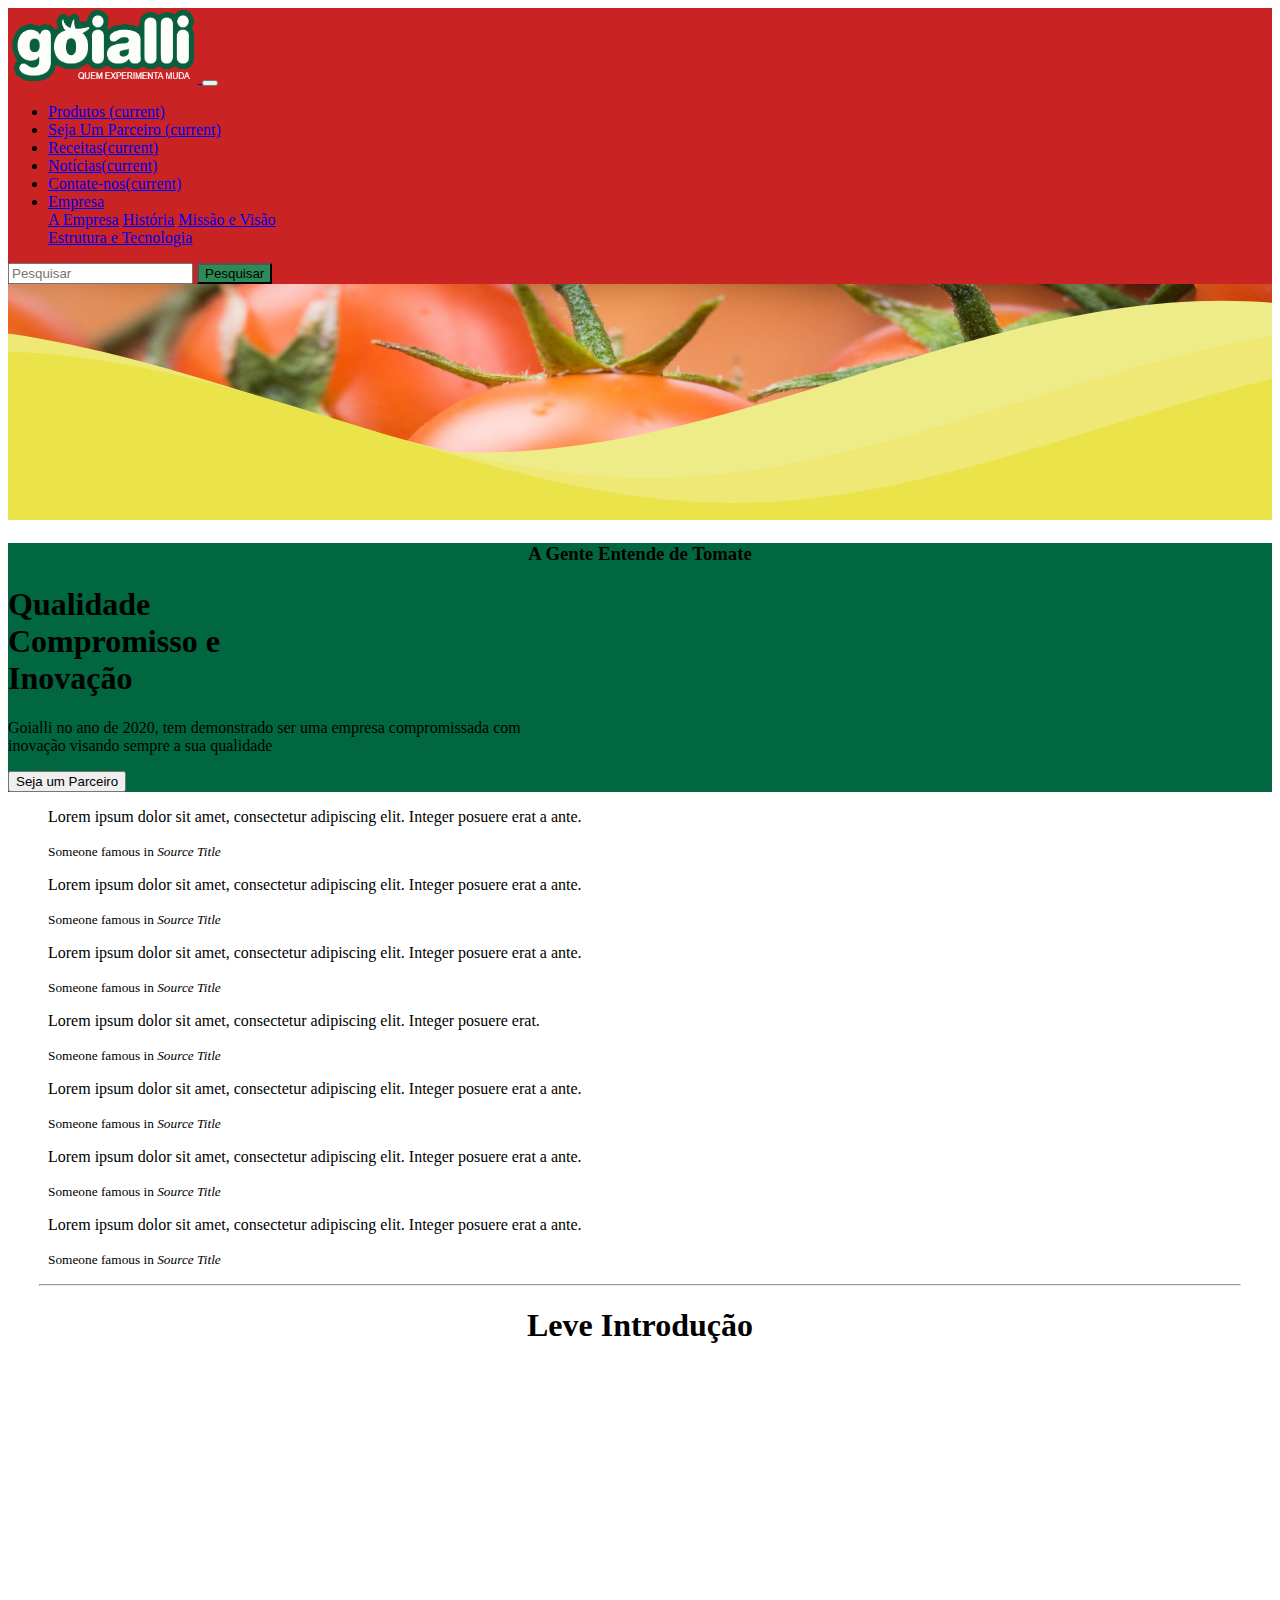
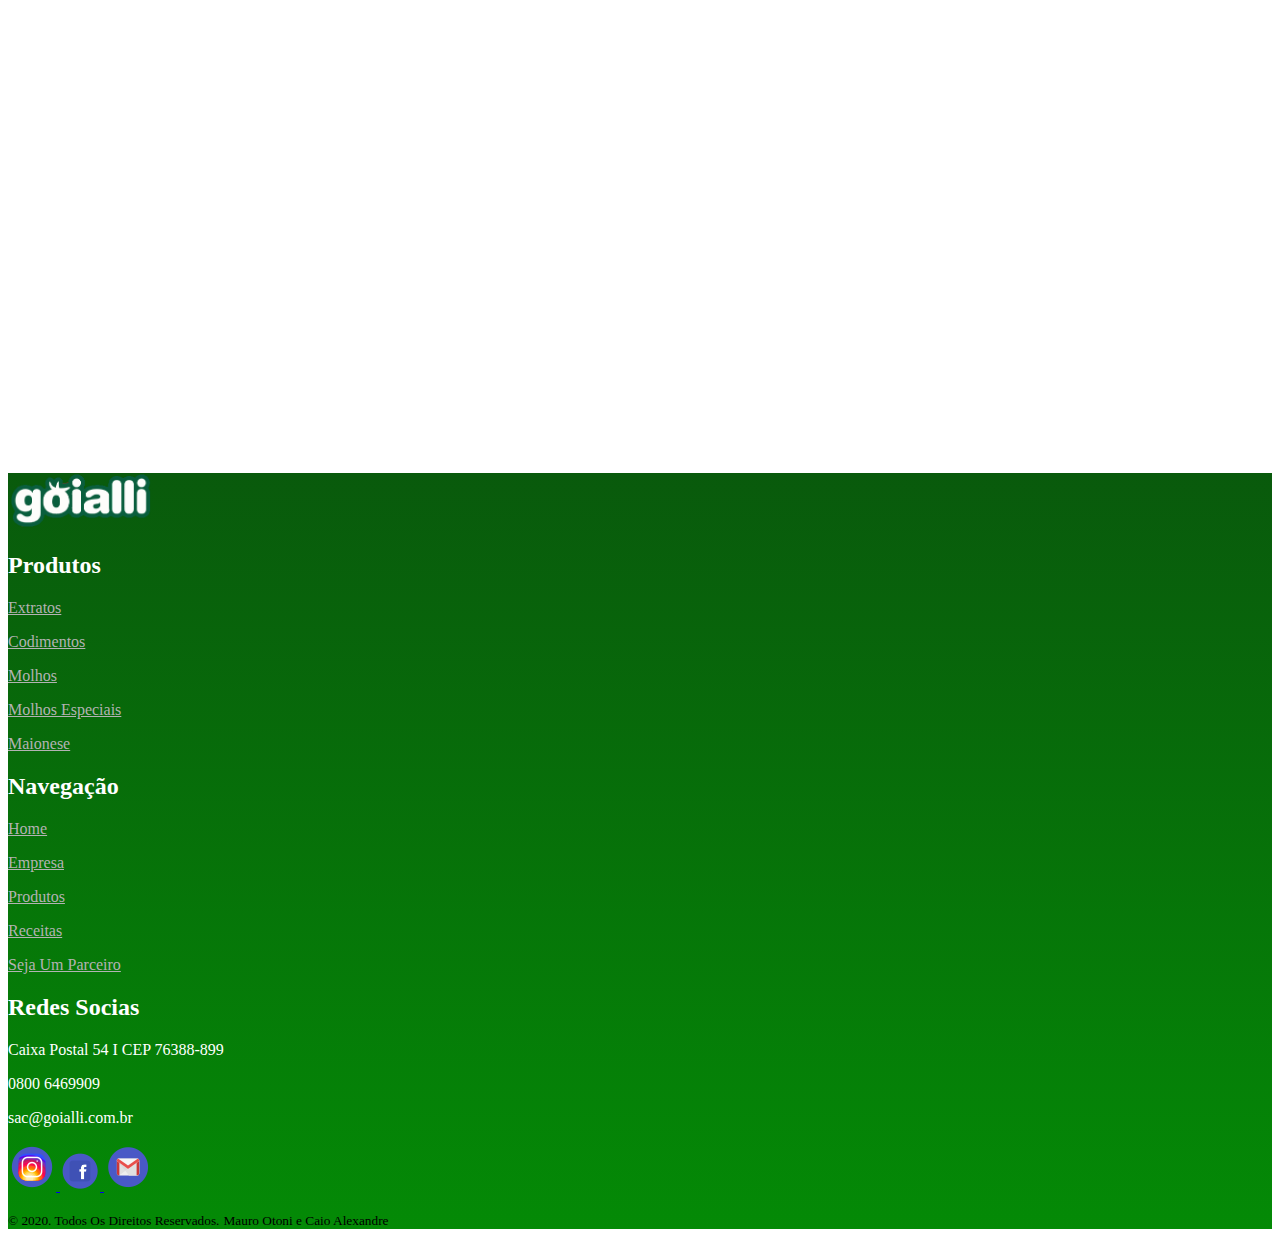
==== commit e39f02d1: "Add files via upload" ====
--- a/index.html
+++ b/index.html
@@ -15,6 +15,7 @@
     <meta name="keywords" content="goialli, goianésia, goias, brasil, centro-oeste, alimentos, atomatados, extrato, polpa, molho, pimenta, maionese, goumert, shoyu, chiplote ketchup, mostarda">
     <link rel="shortcut icon" href="assets/favicon.png" type="image/x-icon">
     <link href="css/css.css" rel="stylesheet" type="text/css">
+    <link href="scss.scss" rel="stylesheet" type="text/scss">
     <meta name="viewport" content="width=device-width, initial-scale=1">
 
 
@@ -27,8 +28,9 @@
     <div id="navbar">
         <nav class="navbar navbar-expand-lg navbar-dark " style="background-color: rgb(202, 35, 35);">
             <a class="navbar-brand" href="index.html">
-                <img src="assets/goiallilogo2.png" width="145" height="55" class="d-inline-block align-top" alt="" loading="lazy">
+                <img src="assets/goiallilogo22.png" width="190" height="75" class="d-inline-block align-top" alt="" loading="lazy">
             </a>
+
             <button class="navbar-toggler" type="button" data-toggle="collapse" data-target="#navbarSupportedContent" aria-controls="navbarSupportedContent" aria-expanded="false" aria-label="Toggle navigation">
           <span class="navbar-toggler-icon"></span>
         </button>
@@ -73,20 +75,47 @@
     </div>
 
 
-
-
-
-
-    <section class="hero section" style="background-color: rgb(202, 35, 35);">
-        <div class="">
-
-            <div class="container">
-                <h1 class="heading-one text-white text">Qualidade<br />Compromisso e<br />Inovação</h1>
-                <p class="display-font-two text-success lead">
+    <svg class="editorial" style="background-image: url('assets/plantacao.png');" xmlns="http://www.w3.org/2000/svg" xmlns:xlink="http://www.w3.org/1999/xlink" viewBox="0 24 150 28" preserveAspectRatio="none">
+<defs>
+    
+<path id="gentle-wave"
+d="M-160 44c30 0 
+   58-18 88-18s
+   58 18 88 18 
+   58-18 88-18 
+   58 18 88 18
+   v44h-352z" />
+ </defs>
+ 
+ <g class="parallax">
+    
+  <use xlink:href="#gentle-wave" x="40" y="0" fill="#edec88"/>
+  <use xlink:href="#gentle-wave" x="60" y="3" fill="#efe874"/>
+  <use xlink:href="#gentle-wave" x="70" y="6" fill="#eae34a"/>  
+ </g>
+</svg>
+
+
+
+    <link href="https://fonts.googleapis.com/css?family=Lato:100" rel="stylesheet">
+
+
+
+
+
+
+
+    <section class="hero section " style="background-color: rgb(0,103,65); ">
+        <h3 class="display-4 texto text-white" style="background-color: rgb(0,103,65);">A Gente Entende de Tomate</h3>
+        <div class=" ">
+
+            <div class="container ">
+                <h1 class="heading-one text-white text ">Qualidade<br />Compromisso e<br />Inovação</h1>
+                <p class="display-font-two text-white lead ">
                     Goialli no ano de 2020, tem demonstrado ser uma empresa compromissada com <br>inovação visando sempre a sua qualidade
                 </p>
-                <div class="">
-                    <button type="button" class="btn btn-success btn-lg">Seja um Parceiro</button>
+                <div class=" ">
+                    <button type="button " class="btn btn-danger btn-lg margin ">Seja um Parceiro</button>
                 </div>
             </div>
 
@@ -94,87 +123,78 @@
 
         </div>
     </section>
-    <div class="jumbotron" style="background-image: url('assets/tomatoindex.png');">
-        <h1 class="display-4">Lançamentos Goialli-2020</h1>
-        <p class="lead">No ano de 2020 estamos com o lema de inovação,
-            <p class="lead"> sendo assim, novos codimentos são as estrelinhas da nossa empresa neste ano.</p>
-
-            <p>Gostaria de saber mais sobre novas receitas? então clique aqui e saiba mais!</p>
-            <a class="btn btn-danger btn-lg" href="#" role="button">Saber Mais</a>
-    </div>
-
-
-
-
-
-
-    <div class="card-columns container">
-        <div class="card p-2">
-            <blockquote class="blockquote mb-0 card-body">
-                <p>Lorem ipsum dolor sit amet, consectetur adipiscing elit. Integer posuere erat a ante.</p>
-                <footer class="blockquote-footer">
-                    <small class="text-muted">
-                Someone famous in <cite title="Source Title">Source Title</cite>
-              </small>
-                </footer>
-            </blockquote>
-        </div>
-        <div class="card p-3">
-            <blockquote class="blockquote mb-0 card-body">
-                <p>Lorem ipsum dolor sit amet, consectetur adipiscing elit. Integer posuere erat a ante.</p>
-                <footer class="blockquote-footer">
-                    <small class="text-muted">
-                Someone famous in <cite title="Source Title">Source Title</cite>
-              </small>
-                </footer>
-            </blockquote>
-        </div>
-        <div class="card p-3">
-            <blockquote class="blockquote mb-0 card-body">
-                <p>Lorem ipsum dolor sit amet, consectetur adipiscing elit. Integer posuere erat a ante.</p>
-                <footer class="blockquote-footer">
-                    <small class="text-muted">
-                Someone famous in <cite title="Source Title">Source Title</cite>
-              </small>
-                </footer>
-            </blockquote>
-        </div>
-        <div class="card bg-success text-white text-center p-3">
-            <blockquote class="blockquote mb-0">
+
+
+
+
+
+    <div class="card-columns container ">
+        <div class="card p-2 ">
+            <blockquote class="blockquote mb-0 card-body ">
+                <p>Lorem ipsum dolor sit amet, consectetur adipiscing elit. Integer posuere erat a ante.</p>
+                <footer class="blockquote-footer ">
+                    <small class="text-muted ">
+                Someone famous in <cite title="Source Title ">Source Title</cite>
+              </small>
+                </footer>
+            </blockquote>
+        </div>
+        <div class="card p-3 ">
+            <blockquote class="blockquote mb-0 card-body ">
+                <p>Lorem ipsum dolor sit amet, consectetur adipiscing elit. Integer posuere erat a ante.</p>
+                <footer class="blockquote-footer ">
+                    <small class="text-muted ">
+                Someone famous in <cite title="Source Title ">Source Title</cite>
+              </small>
+                </footer>
+            </blockquote>
+        </div>
+        <div class="card p-3 ">
+            <blockquote class="blockquote mb-0 card-body ">
+                <p>Lorem ipsum dolor sit amet, consectetur adipiscing elit. Integer posuere erat a ante.</p>
+                <footer class="blockquote-footer ">
+                    <small class="text-muted ">
+                Someone famous in <cite title="Source Title ">Source Title</cite>
+              </small>
+                </footer>
+            </blockquote>
+        </div>
+        <div class="card bg-success text-white text-center p-3 ">
+            <blockquote class="blockquote mb-0 ">
                 <p>Lorem ipsum dolor sit amet, consectetur adipiscing elit. Integer posuere erat.</p>
-                <footer class="blockquote-footer text-white">
+                <footer class="blockquote-footer text-white ">
                     <small>
-                Someone famous in <cite title="Source Title">Source Title</cite>
-              </small>
-                </footer>
-            </blockquote>
-        </div>
-        <div class="card p-1">
-            <blockquote class="blockquote mb-0 card-body">
-                <p>Lorem ipsum dolor sit amet, consectetur adipiscing elit. Integer posuere erat a ante.</p>
-                <footer class="blockquote-footer">
-                    <small class="text-muted">
-                Someone famous in <cite title="Source Title">Source Title</cite>
-              </small>
-                </footer>
-            </blockquote>
-        </div>
-        <div class="card p-4">
-            <blockquote class="blockquote mb-0 card-body">
-                <p>Lorem ipsum dolor sit amet, consectetur adipiscing elit. Integer posuere erat a ante.</p>
-                <footer class="blockquote-footer">
-                    <small class="text-muted">
-                Someone famous in <cite title="Source Title">Source Title</cite>
-              </small>
-                </footer>
-            </blockquote>
-        </div>
-        <div class="card p-4 text-right">
-            <blockquote class="blockquote mb-0">
-                <p>Lorem ipsum dolor sit amet, consectetur adipiscing elit. Integer posuere erat a ante.</p>
-                <footer class="blockquote-footer">
-                    <small class="text-muted">
-                Someone famous in <cite title="Source Title">Source Title</cite>
+                Someone famous in <cite title="Source Title ">Source Title</cite>
+              </small>
+                </footer>
+            </blockquote>
+        </div>
+        <div class="card p-1 ">
+            <blockquote class="blockquote mb-0 card-body ">
+                <p>Lorem ipsum dolor sit amet, consectetur adipiscing elit. Integer posuere erat a ante.</p>
+                <footer class="blockquote-footer ">
+                    <small class="text-muted ">
+                Someone famous in <cite title="Source Title ">Source Title</cite>
+              </small>
+                </footer>
+            </blockquote>
+        </div>
+        <div class="card p-4 ">
+            <blockquote class="blockquote mb-0 card-body ">
+                <p>Lorem ipsum dolor sit amet, consectetur adipiscing elit. Integer posuere erat a ante.</p>
+                <footer class="blockquote-footer ">
+                    <small class="text-muted ">
+                Someone famous in <cite title="Source Title ">Source Title</cite>
+              </small>
+                </footer>
+            </blockquote>
+        </div>
+        <div class="card p-4 text-right ">
+            <blockquote class="blockquote mb-0 ">
+                <p>Lorem ipsum dolor sit amet, consectetur adipiscing elit. Integer posuere erat a ante.</p>
+                <footer class="blockquote-footer ">
+                    <small class="text-muted ">
+                Someone famous in <cite title="Source Title ">Source Title</cite>
               </small>
                 </footer>
             </blockquote>
@@ -183,44 +203,44 @@
     </div>
     <hr>
     <div>
-        <h1 class="display-4 texto">Leve Introdução</h1>
-
-    </div>
-    <div class="video-container">
-        <iframe width="560" height="315" src="https://www.youtube.com/embed/thy51MQBxgM" frameborder="0" allow="accelerometer; autoplay; encrypted-media; gyroscope; picture-in-picture" allowfullscreen></iframe>
-    </div>
-
-
-
-    <footer class="footer">
-        <div class="mt-5 pt-5 pb-5" class="footer">
-            <div class="container">
-                <a class="footerbar-brand" href="index.html">
-                    <img src="assets/goiallilogorodape2.png" width="145" height="55" alt="">
+        <h1 class="display-4 texto ">Leve Introdução</h1>
+
+    </div>
+    <div class="video-container ">
+        <iframe width="560 " height="315 " src="https://www.youtube.com/embed/thy51MQBxgM " frameborder="0 " allow="accelerometer; autoplay; encrypted-media; gyroscope; picture-in-picture " allowfullscreen></iframe>
+    </div>
+
+
+
+    <footer class="footer ">
+        <div class="mt-5 pt-5 pb-5 " class="footer ">
+            <div class="container ">
+                <a class="footerbar-brand " href="index.html ">
+                    <img src="assets/goiallilogorodape2.png " width="145 " height="55 " alt=" ">
                 </a>
             </div>
-            <div class="container cor">
-                <div class="row">
-                    <div class="col-lg-4 col-xs-12 cor">
-                        <div class="vertical-line" class="text-muted"></div>
-                        <h2 class="mt-lg-5 mt-sm-3" class="texto" class="text-muted">Produtos</h2>
-
-                        <p> <a class="link" href="# ">Extratos</a></p>
-                        <p> <a class="link" href="# ">Codimentos</a></p>
-                        <p> <a class="link" href="# ">Molhos </a></p>
-                        <p> <a class="link" href="# ">Molhos Especiais</a></p>
-                        <p> <a class="link" href="# ">Maionese</a></p>
+            <div class="container cor ">
+                <div class="row ">
+                    <div class="col-lg-4 col-xs-12 cor ">
+                        <div class="vertical-line " class="text-muted "></div>
+                        <h2 class="mt-lg-5 mt-sm-3 " class="texto " class="text-muted ">Produtos</h2>
+
+                        <p> <a class="link " href="# ">Extratos</a></p>
+                        <p> <a class="link " href="# ">Codimentos</a></p>
+                        <p> <a class="link " href="# ">Molhos </a></p>
+                        <p> <a class="link " href="# ">Molhos Especiais</a></p>
+                        <p> <a class="link " href="# ">Maionese</a></p>
                     </div>
                     <div class="col-lg-4 col-xs-12 cor ">
-                        <div class="vertical-line" class="text-muted"></div>
+                        <div class="vertical-line " class="text-muted "></div>
                         <h2 class="mt-lg-5 mt-sm-3 " class="texto " class="text-muted ">Navegação</h2>
 
 
-                        <p> <a class="link" href="index.html">Home</a></p>
-                        <p> <a class="link" href="aempresa.html">Empresa</a></p>
-                        <p> <a class="link" href="produtos.html">Produtos</a></p>
-                        <p> <a class="link" href="# ">Receitas</a></p>
-                        <p> <a class="link" href="# ">Seja Um Parceiro</a></p>
+                        <p> <a class="link " href="index.html ">Home</a></p>
+                        <p> <a class="link " href="aempresa.html ">Empresa</a></p>
+                        <p> <a class="link " href="produtos.html ">Produtos</a></p>
+                        <p> <a class="link " href="# ">Receitas</a></p>
+                        <p> <a class="link " href="# ">Seja Um Parceiro</a></p>
                     </div>
                     <div class="col-lg-4 col-xs-12 cor ">
                         <h2 class="mt-lg-5 mt-sm-3 " class="texto " class="text-muted ">
@@ -231,20 +251,20 @@
                         <p class="mb-0 "><i class="fa fa-phone mr-3 "></i>0800 6469909</p>
                         <p><i class="fa fa-envelope-o mr-3 "></i>sac@goialli.com.br</p>
                         <div>
-                            <a class="socialicon" href="#">
-                                <img src="assets/intagramicon.png" alt="">
+                            <a class="socialicon " href="# ">
+                                <img src="assets/intagramicon.png " alt=" ">
                             </a>
-                            <a class="socialicon" href="#">
-                                <img src="assets/facebookicon.png" alt="">
+                            <a class="socialicon " href="# ">
+                                <img src="assets/facebookicon.png " alt=" ">
                             </a>
-                            <a class="socialicon" href="#">
-                                <img src="assets/gmailicon.png" alt="">
+                            <a class="socialicon " href="# ">
+                                <img src="assets/gmailicon.png " alt=" ">
                             </a>
                         </div>
                     </div>
                 </div>
             </div>
-            <div class="container" class="row mt-5 ">
+            <div class="container " class="row mt-5 ">
                 <div class="col copyright ">
                     <p class=" "><small class="text-white-50 ">© 2020. Todos Os Direitos Reservados.</small>
                         <small class="text-white-50 ">Mauro Otoni e Caio Alexandre</small>
